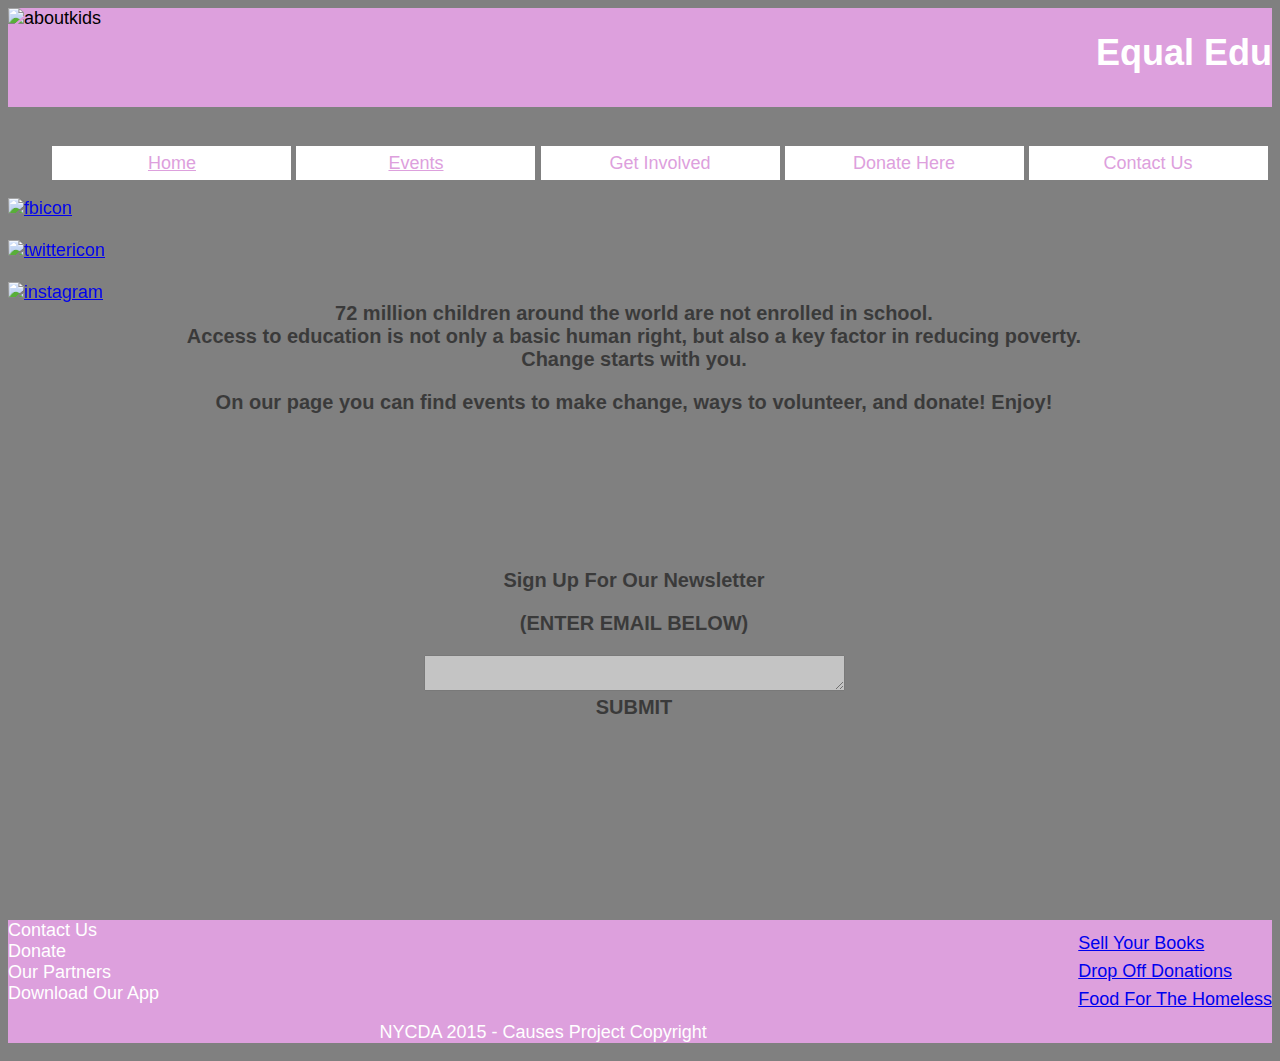
==== firstpage.html @ c607cc30 "Need page links. Everything else done." ====
<!DOCTYPE html>
<html>

<head>
	<link href="page1.css" rel="stylesheet" type="text/css"/>

	<title>First Page</title>
</head>

<body>

<div class="header">
<img src="http://www.truegloryministries.com/all_about_kids.jpg" alt="aboutkids" width="100" height="100"/>
	<h1>Equal Edu </h1>


</div>  			<!--END OF HEADER--> 
<br>

<div id="nav">
	<center>
		<ul>
			<li><a href="index.html">Home</a></li>
			<li><a href="events.html">Events</a></li>
			<li>Get Involved</li>
			<li>Donate Here</li>
			<li>Contact Us</li>
		</ul>
	</center>
</div>			<!--END OF NAV-->

<div class="socialmedia"/> <!--SOCIAL MEDIA-->
		<a href="http://www.facebook.com" target="_blank">
			<img src="http://www.yorkcounty.gov/portals/0/facebook_like_logo.gif" alt="fbicon" width="125" height="50"/>
		</a>
<br>
<br>

		<a href="http://www.twitter.com" target="_blank">
			<img src="http://www.easyacc.com/blog/wp-content/uploads/2014/09/followusontwitterlogo.jpg" alt="twittericon" width="125" height="50"/>
		</a>
<br>
<br>

		<a href="http://www.instagram.com" target="_blank">
			<img src="http://www.dunwoodys.com.au/portals/14/instagram.jpg" alt="instagram" width="125" height="50"/>
		</a>
</div>			<!--END OF SOCIAL MEDIA-->

<div id="allmain">


<div id="mainone">
	<center><b>
		<p>72 million children around the world are not enrolled in school. <br>Access to education is not only a basic human right, but also a key factor in reducing poverty. <br>Change starts with you.</p>

		<p> On our page you can find events to make change, ways to volunteer, and donate! Enjoy!</p>
<br>
<br>
<br>
<br>
<br>
		<p>Sign Up For Our Newsletter<br><p>(ENTER EMAIL BELOW)</p>
			<textarea rows="2" cols="50"></textarea>
		<br>SUBMIT
		</p>
	</b></center>
</div>				<!--END OF MAINONE-->



</div>					<!--END OF ALLMAIN-->






<footer>
	<div id="extralinks"/>
		<p>
			<a href="http://www.betterworldbooks.com/go/donatebooks">Sell Your Books</a>
		</p>
		<p>
			<a href="http://www.housingworks.org/donate/drop-off-donations/">Drop Off Donations</a>
		</p>
		<p>
			<a href="http://www.coalitionforthehomeless.org/our-programs/food/grand-central-food-program/">Food For The Homeless</a>
		</p>
		<p>Jobs at Equal Edu</p>
	</div>

		<p>Contact Us<br>
			Donate<br>
			Our Partners<br> 
			Download Our App
		</p>



<p><center>NYCDA 2015 - Causes Project Copyright</center></p>

</footer>

</body>
</html>
---- page1.css ----
.header img {
  float: left;
  width: 100px;
  height: 100px;

}

.header h1 {
  position: relative;
  float:right;
  color: white;

}

.header{
	background: #DDA0DD;
	padding-bottom:5.5em;
}

#nav li {
	display: inline-block;	
	background-color: white;
	color:#DDA0DD;
	padding: 7px;
	width:225px;
	height:20px;

}

#nav li a{
	background-color: white;
	color:#DDA0DD;
}

body{
	background-color: grey;
	font-family: arial black, gadget, sans-serif;
	font-size: 18px;

}


#mainone {
	font-size: 20px;
	color:black;
	opacity: 0.9;

}

#allmain{
	width:1000px;
	height: 600px;
	background-image: url("http://cdn2.hubspot.net/hub/211508/file-557292171-jpg/images/charity.jpg");
	background-repeat: no-repeat;
	background-size: 100%;
	opacity: 0.6;
	margin-left: 7em;
}

footer {
	clear: both;
	background: #DDA0DD;
	color:white;
}

#extralinks {
	float:right;
	line-height: 10px;
	color:#DDA0DD;
}

.socialmedia a {
	clear:both;
	float:left;
	position:fixed;

}
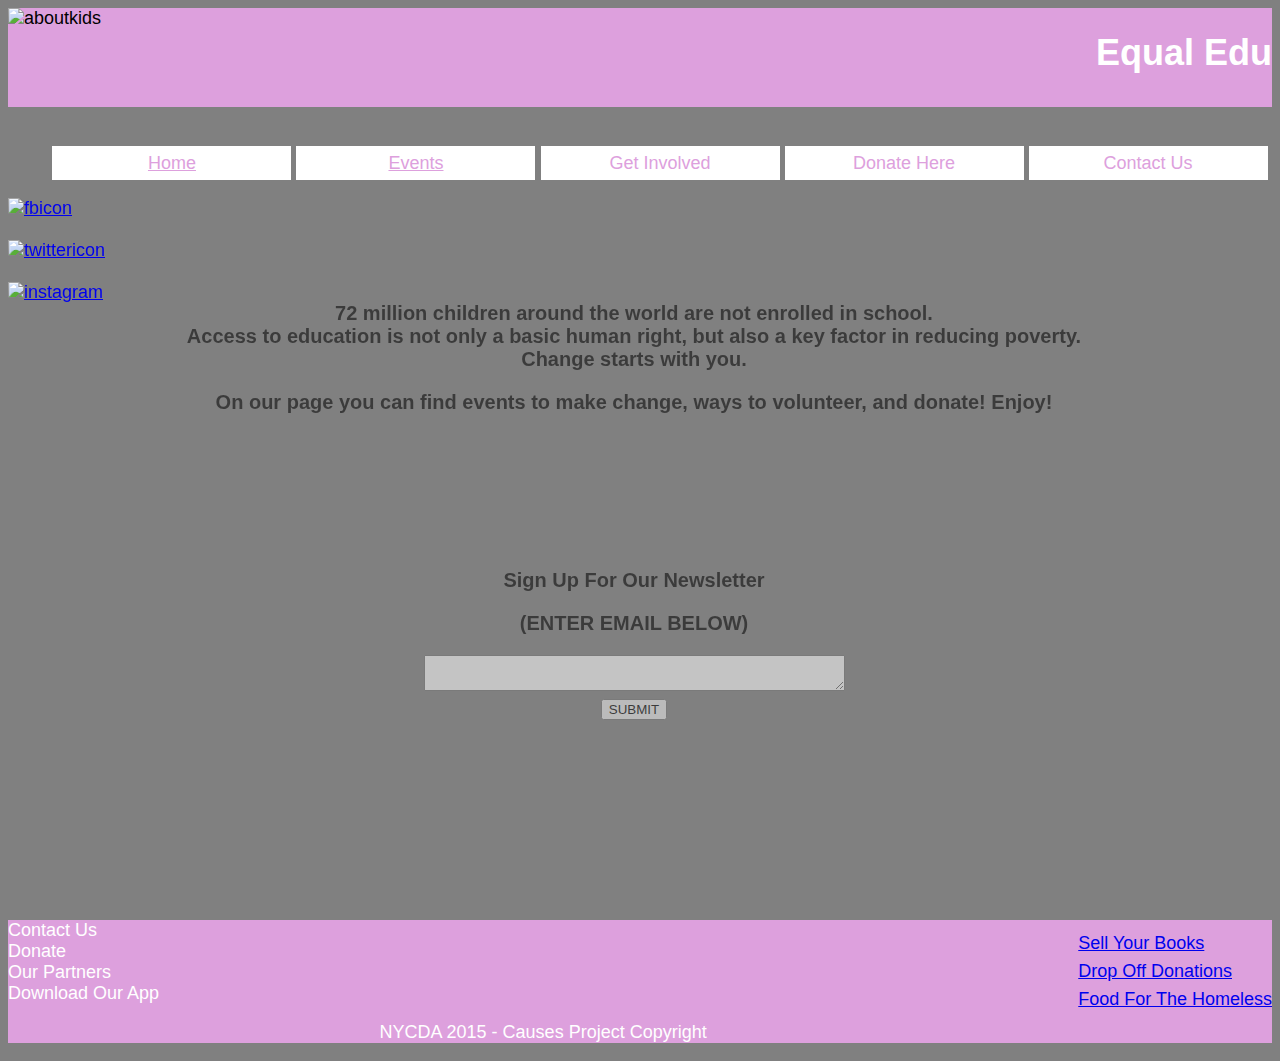
==== commit 1427a432: "Everything done but links" ====
--- a/firstpage.html
+++ b/firstpage.html
@@ -62,7 +62,7 @@
 <br>
 		<p>Sign Up For Our Newsletter<br><p>(ENTER EMAIL BELOW)</p>
 			<textarea rows="2" cols="50"></textarea>
-		<br>SUBMIT
+		<br><button type="button">SUBMIT</button>
 		</p>
 	</b></center>
 </div>				<!--END OF MAINONE-->
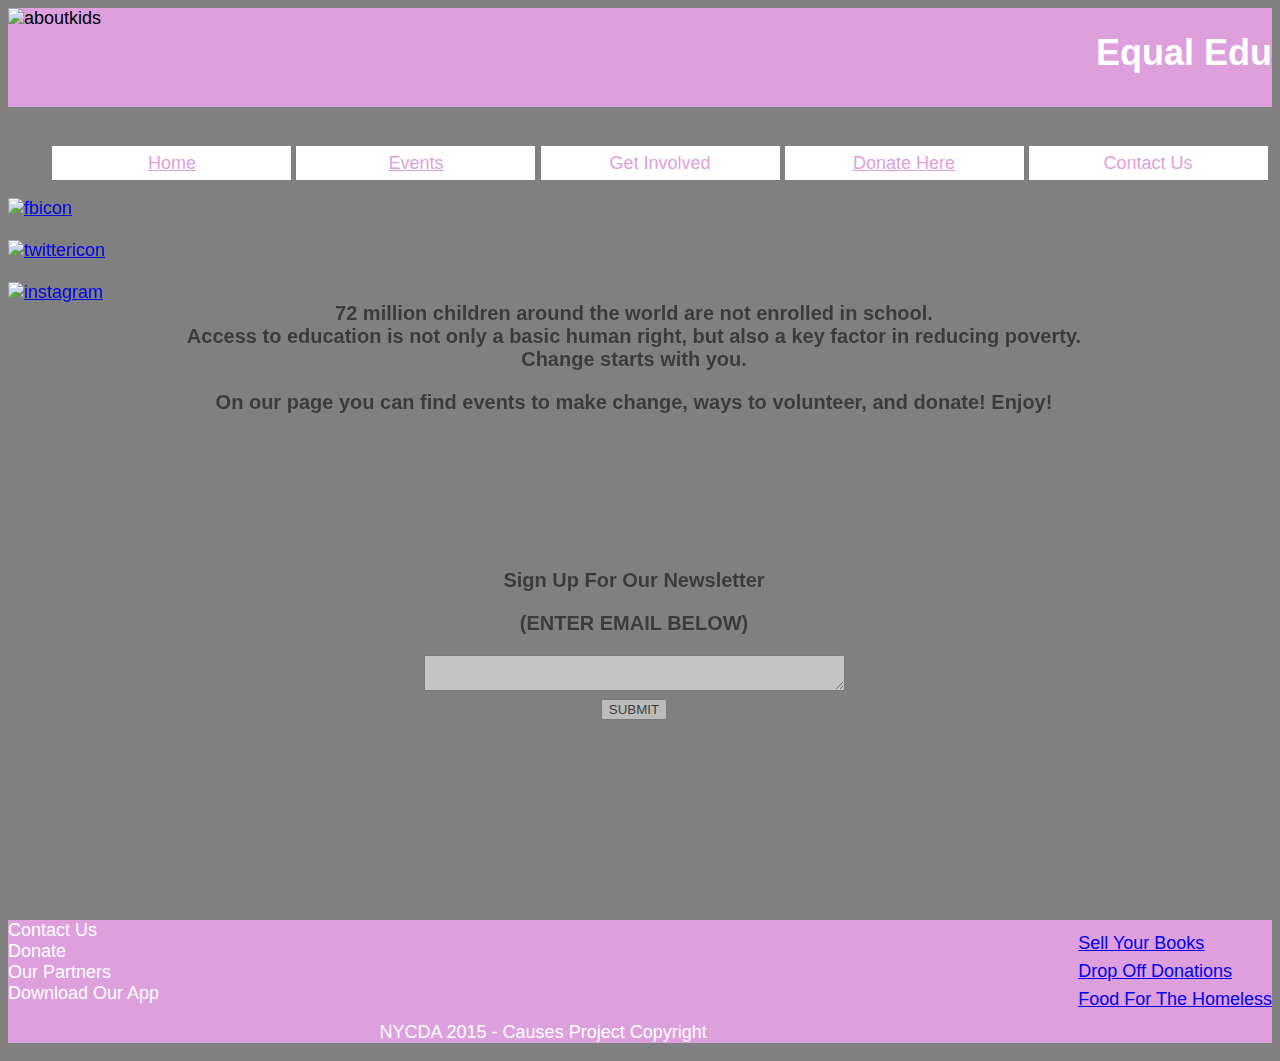
==== commit 48e01dd1: "Need Javier page link. Everything else finished on this page." ====
--- a/firstpage.html
+++ b/firstpage.html
@@ -23,7 +23,7 @@
 			<li><a href="index.html">Home</a></li>
 			<li><a href="events.html">Events</a></li>
 			<li>Get Involved</li>
-			<li>Donate Here</li>
+			<li><a href="DONATE.html">Donate Here</a></li>
 			<li>Contact Us</li>
 		</ul>
 	</center>
